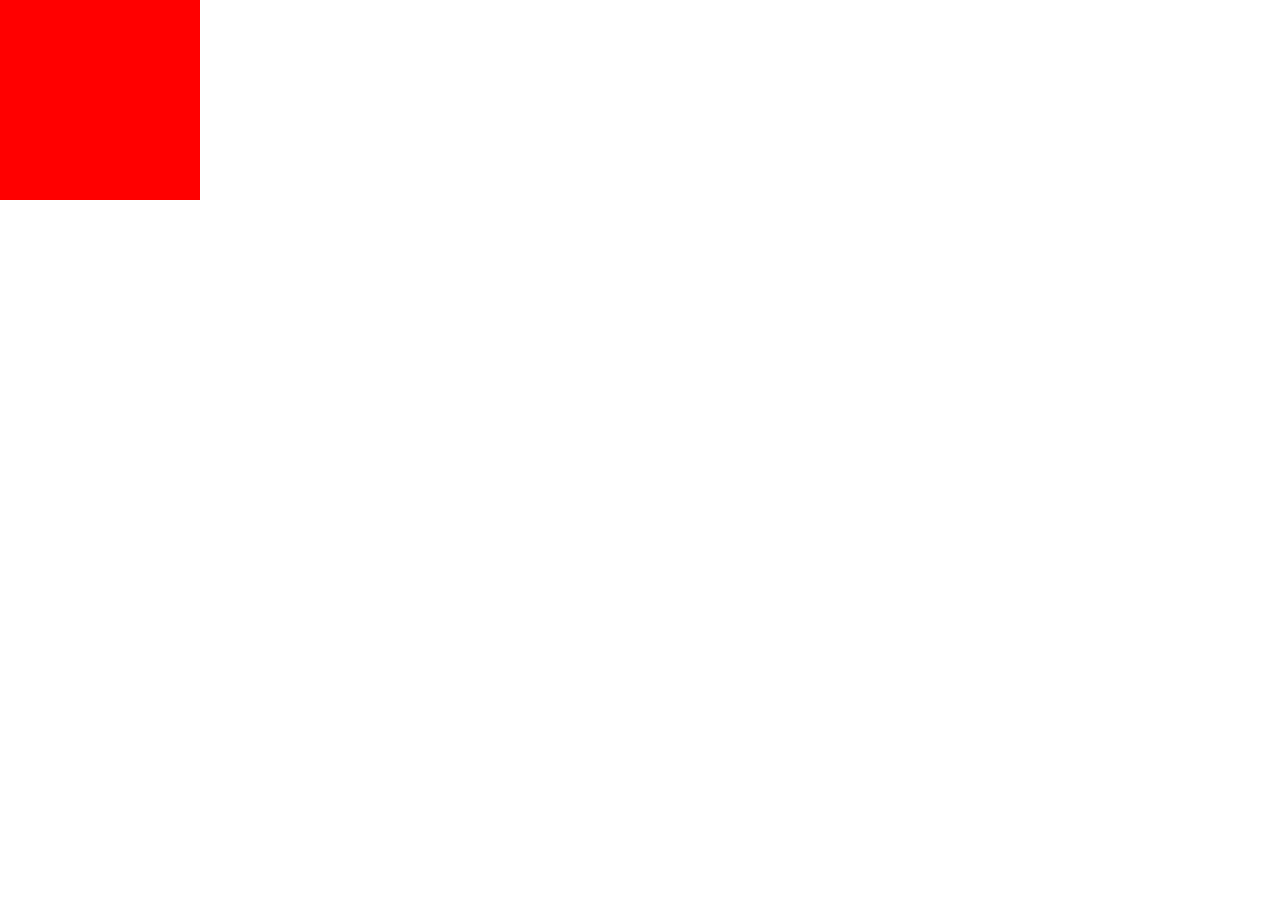
==== index.html @ 68a859ea "u" ====
<!DOCTYPE html>
<html lang="en">
<head>
    <meta charset="UTF-8">
    <meta name="viewport" content="width=device-width, initial-scale=1.0">
    <title>Document</title>
    <link rel="stylesheet" href="style.css">
    <script src="script.js"></script>
</head>
<body>
    <div></div>
</body>
</html>
---- style.css ----
*{
    margin: 0;
    padding: 0;
    box-sizing: border-box;
}
body{
    position:relative;
    height:100vh;
}
div{
    position:absolute;
    width:200px;
    height:200px;
    background: red;
}
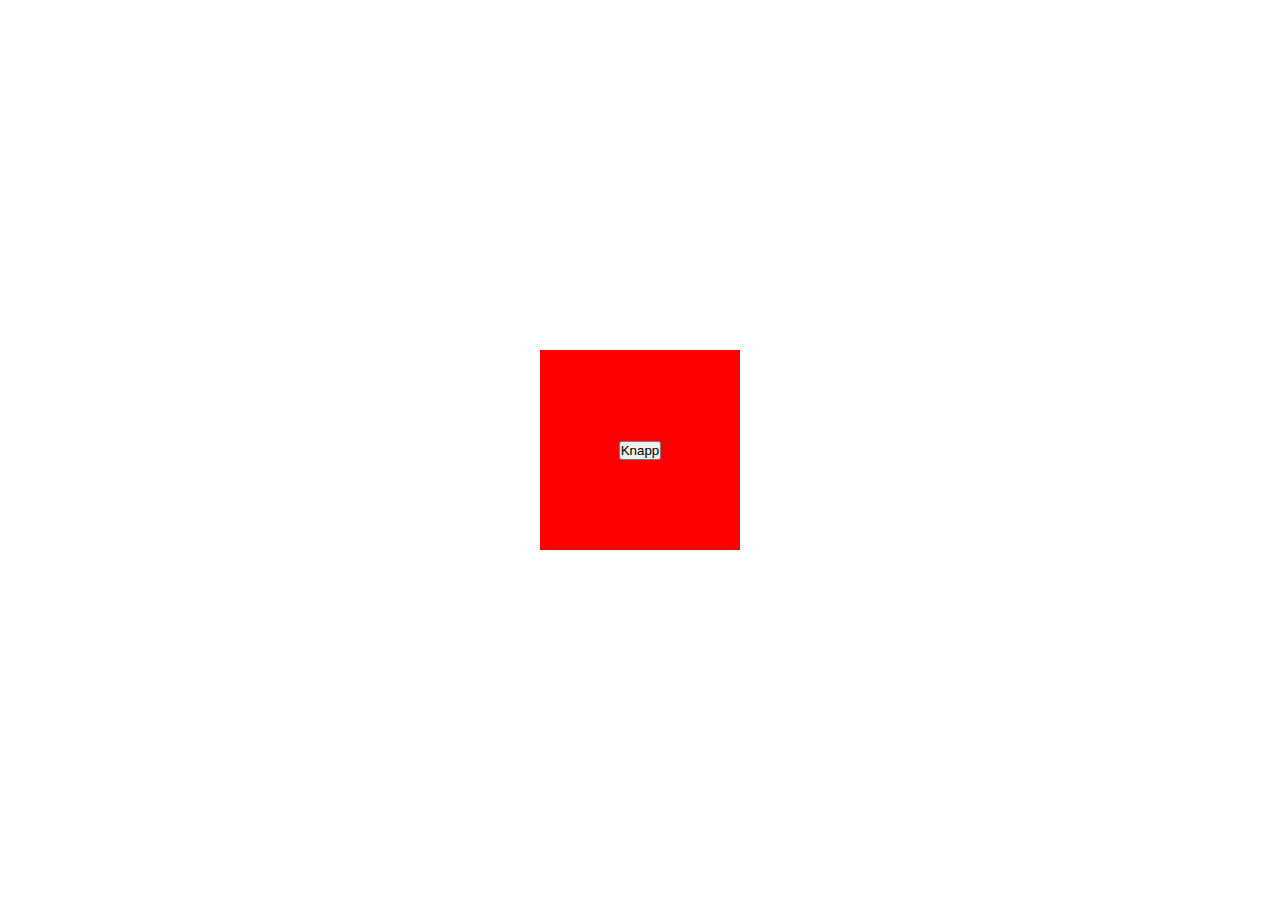
==== commit a94c1da1: "upduts" ====
--- a/index.html
+++ b/index.html
@@ -7,7 +7,9 @@
     <link rel="stylesheet" href="style.css">
     <script src="script.js"></script>
 </head>
-<body>
-    <div></div>
+<body class="cen">
+    <div class="cen">
+        <button>Knapp</button>
+    </div>
 </body>
 </html>
--- a/style.css
+++ b/style.css
@@ -7,9 +7,15 @@
     position:relative;
     height:100vh;
 }
+
 div{
     position:absolute;
     width:200px;
     height:200px;
     background: red;
-}+}
+.cen{
+    display: flex;
+    justify-content: center;
+    align-items: center;
+}
